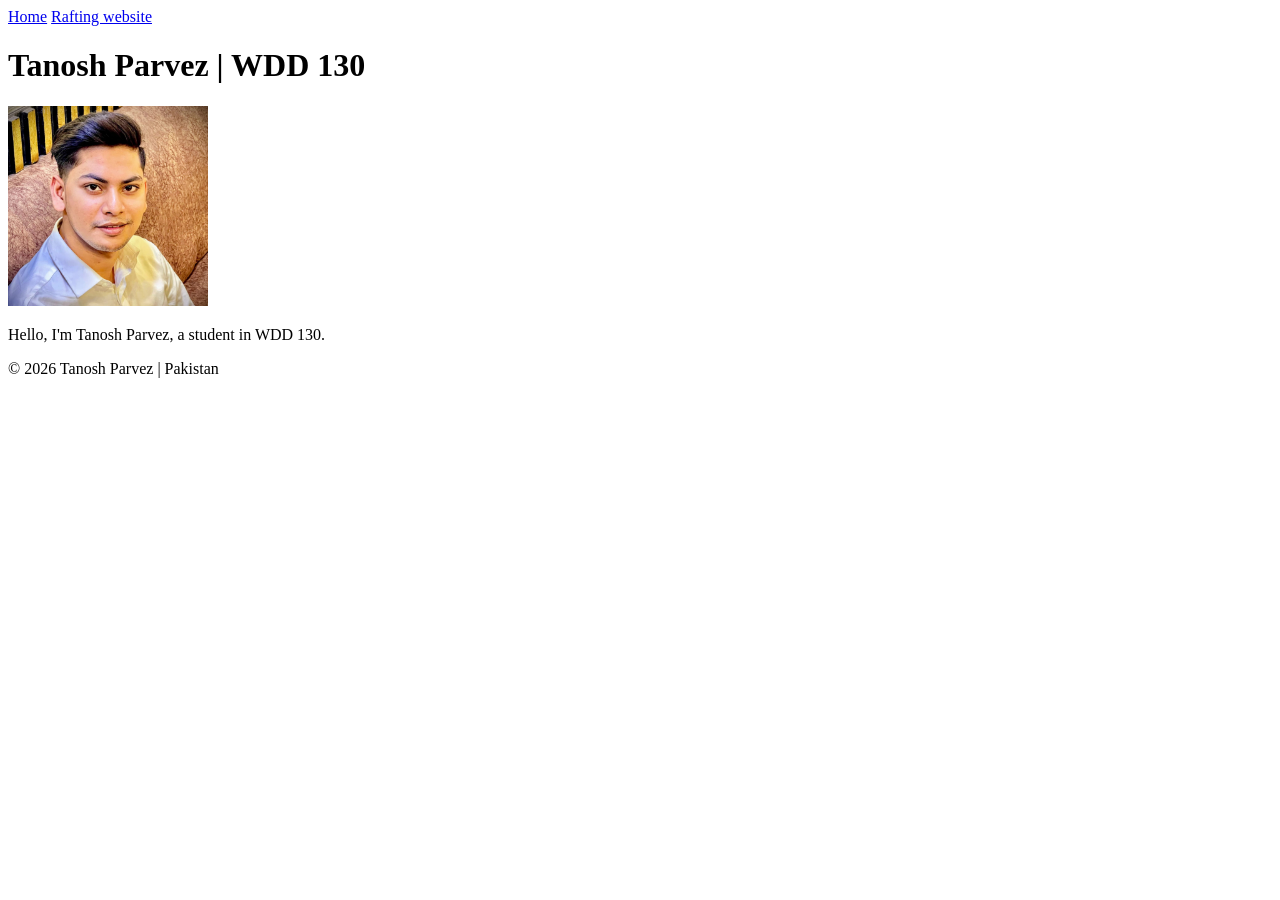
==== index.html @ 8fd9eac3 "Complete WDD 130 Week 01 home page" ====
<!DOCTYPE html>
<html lang="en">
<head>
  <meta charset="UTF-8">
  <meta name="viewport" content="width=device-width, initial-scale=1.0">
  <title>Tanosh Parvez | WDD 130</title>
</head>
<body>
    <header>
      <nav>
        <a href="#">Home</a>
        <a href="wwr/">Rafting website</a>
      </nav>

    </header>
    <main>
      <h1>Tanosh Parvez | WDD 130</h1>
      <img src="images/profile.jpg" alt="Tanosh Parvez profile image" width="200">
      <p>Hello, I'm Tanosh Parvez, a student in WDD 130.</p>
    </main>
    <footer>
      <p>© 2026 Tanosh Parvez | Pakistan</p>
    </footer>
</body>
</html>
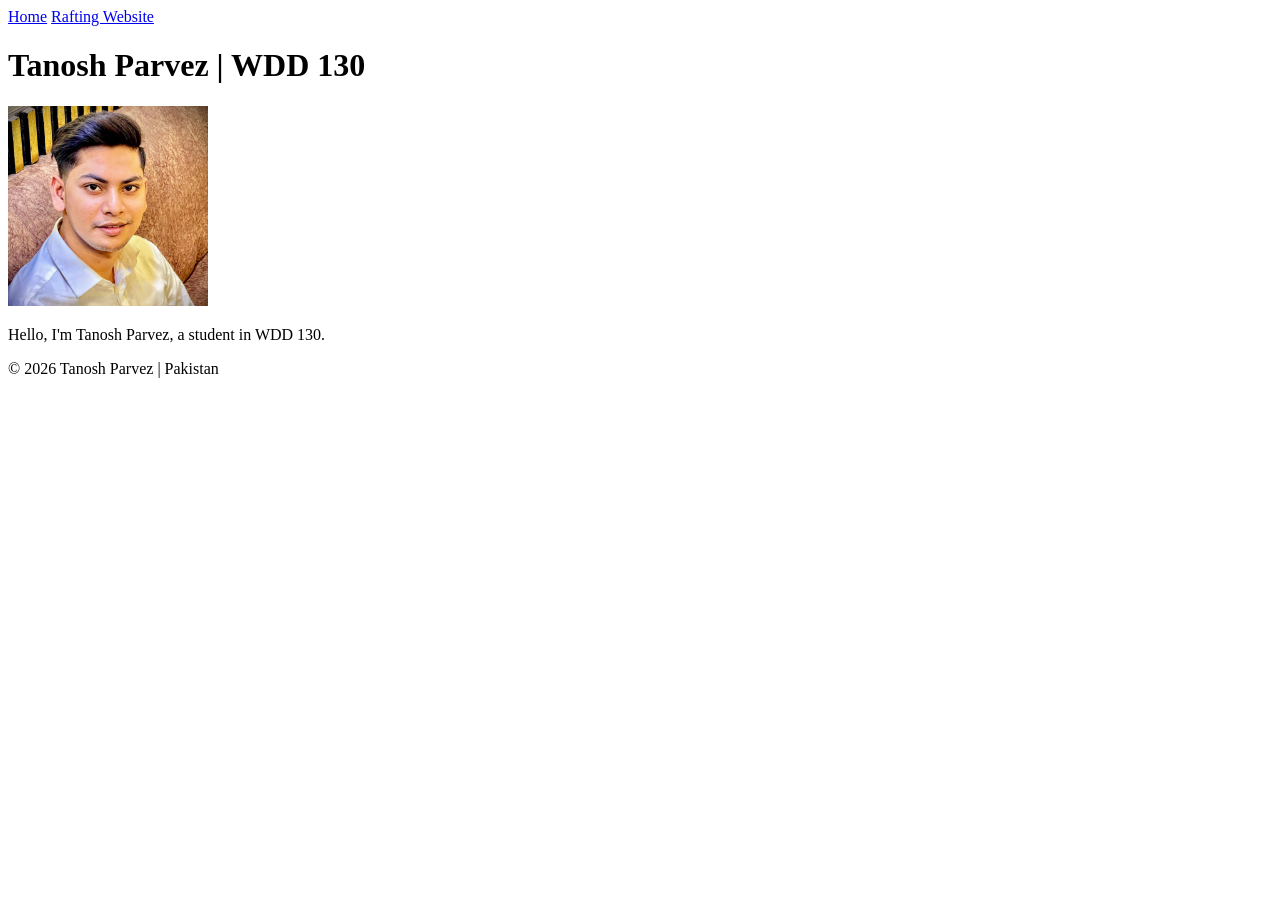
==== commit 328b65bd: "Correct link text case for rafting website" ====
--- a/index.html
+++ b/index.html
@@ -9,7 +9,7 @@
     <header>
       <nav>
         <a href="#">Home</a>
-        <a href="wwr/">Rafting website</a>
+        <a href="wwr/">Rafting Website</a>
       </nav>
 
     </header>
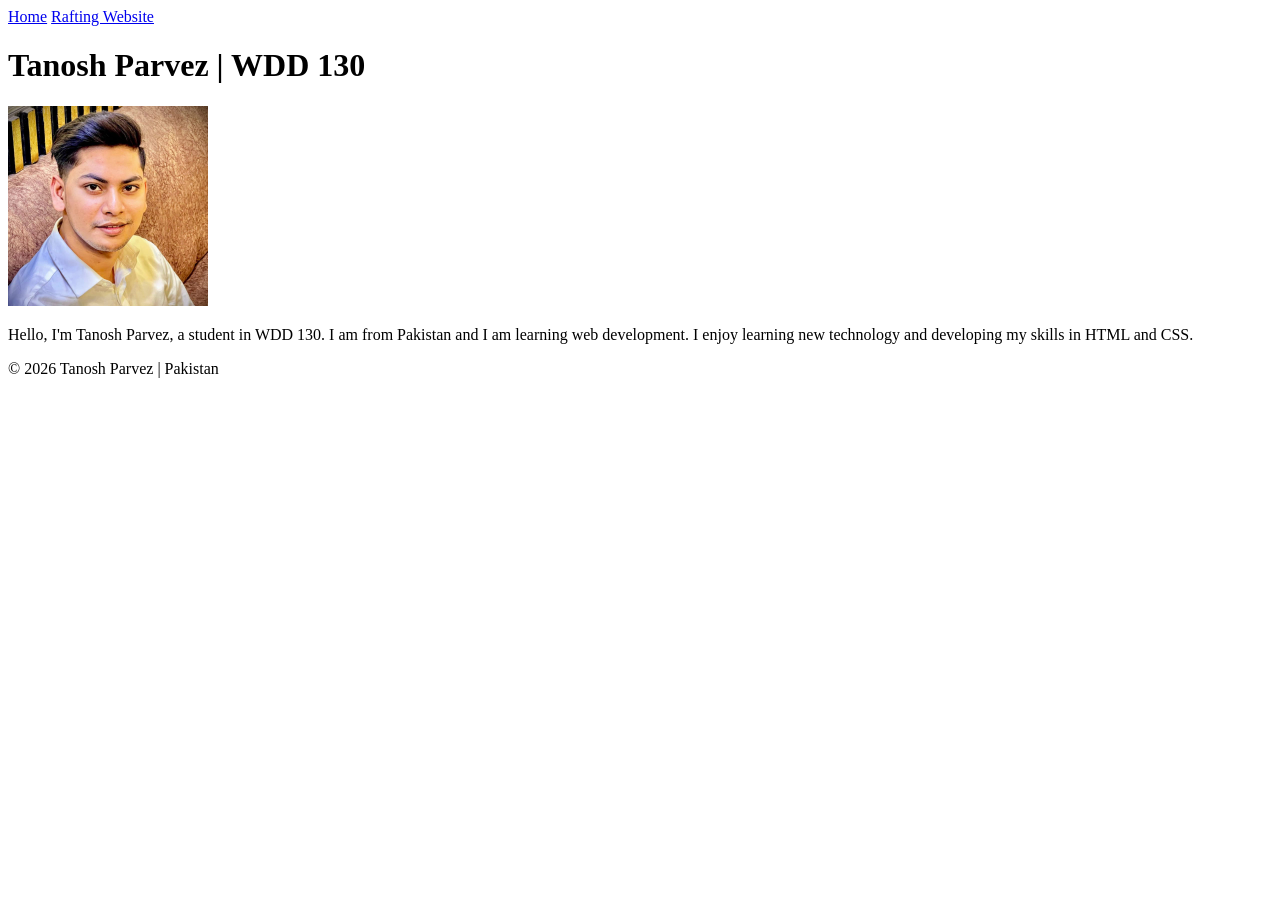
==== commit 9bf60b94: "Update introduction paragraph in index.html Expanded personal introduction with additional details a" ====
--- a/index.html
+++ b/index.html
@@ -16,7 +16,9 @@
     <main>
       <h1>Tanosh Parvez | WDD 130</h1>
       <img src="images/profile.jpg" alt="Tanosh Parvez profile image" width="200">
-      <p>Hello, I'm Tanosh Parvez, a student in WDD 130.</p>
+      <p>Hello, I'm Tanosh Parvez, a student in WDD 130. I am from Pakistan and
+  I am learning web development. I enjoy learning new technology and
+  developing my skills in HTML and CSS.</p>
     </main>
     <footer>
       <p>© 2026 Tanosh Parvez | Pakistan</p>
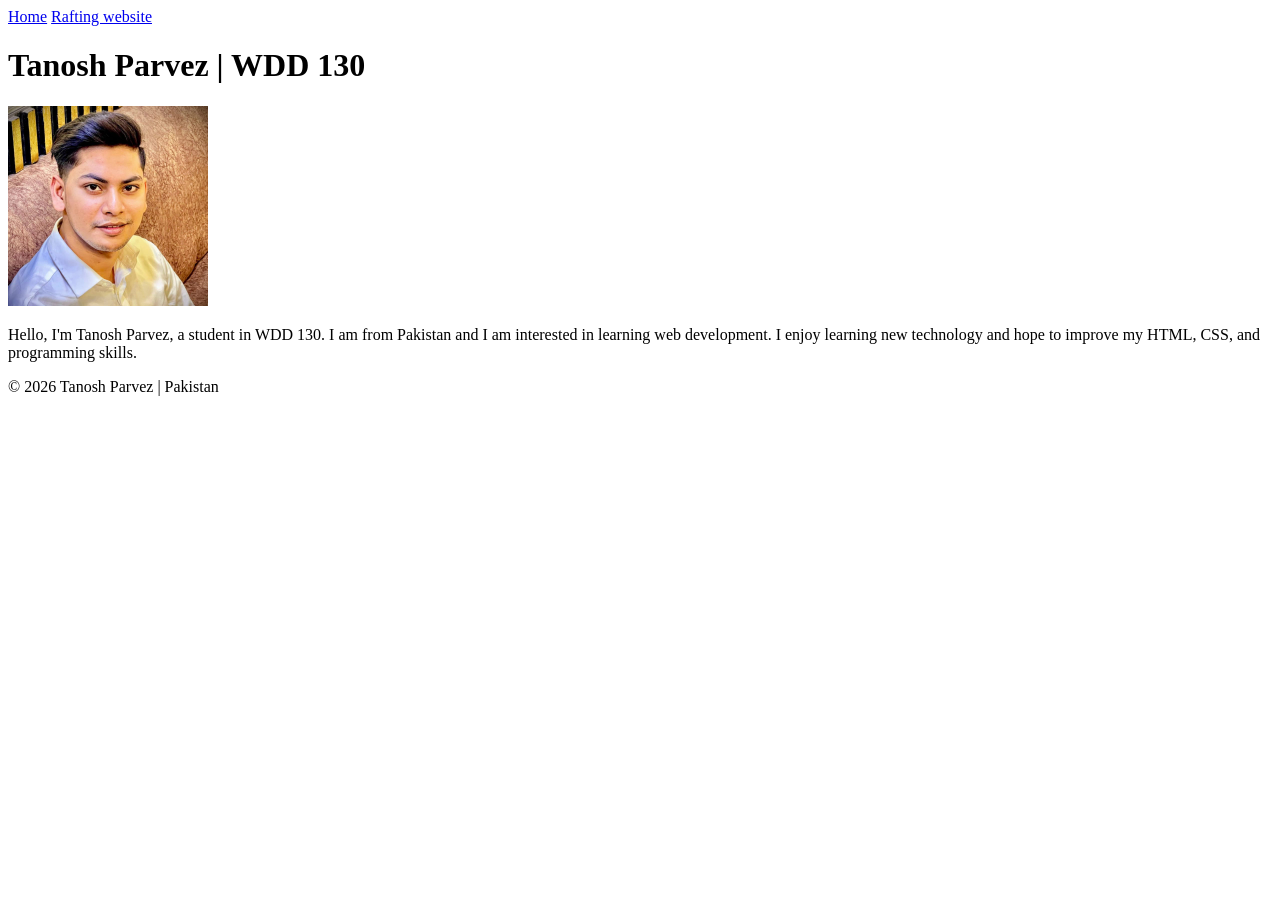
==== commit 1c39e0f9: "Complete W03 About Us page with hero, history, and social icons" ====
--- a/index.html
+++ b/index.html
@@ -9,16 +9,18 @@
     <header>
       <nav>
         <a href="#">Home</a>
-        <a href="wwr/">Rafting Website</a>
+        <a href="wwr/">Rafting website</a>
       </nav>
 
     </header>
     <main>
       <h1>Tanosh Parvez | WDD 130</h1>
       <img src="images/profile.jpg" alt="Tanosh Parvez profile image" width="200">
-      <p>Hello, I'm Tanosh Parvez, a student in WDD 130. I am from Pakistan and
-  I am learning web development. I enjoy learning new technology and
-  developing my skills in HTML and CSS.</p>
+      <p><p>
+        Hello, I'm Tanosh Parvez, a student in WDD 130. I am from Pakistan and
+        I am interested in learning web development. I enjoy learning new
+        technology and hope to improve my HTML, CSS, and programming skills.
+      </p></p>
     </main>
     <footer>
       <p>© 2026 Tanosh Parvez | Pakistan</p>
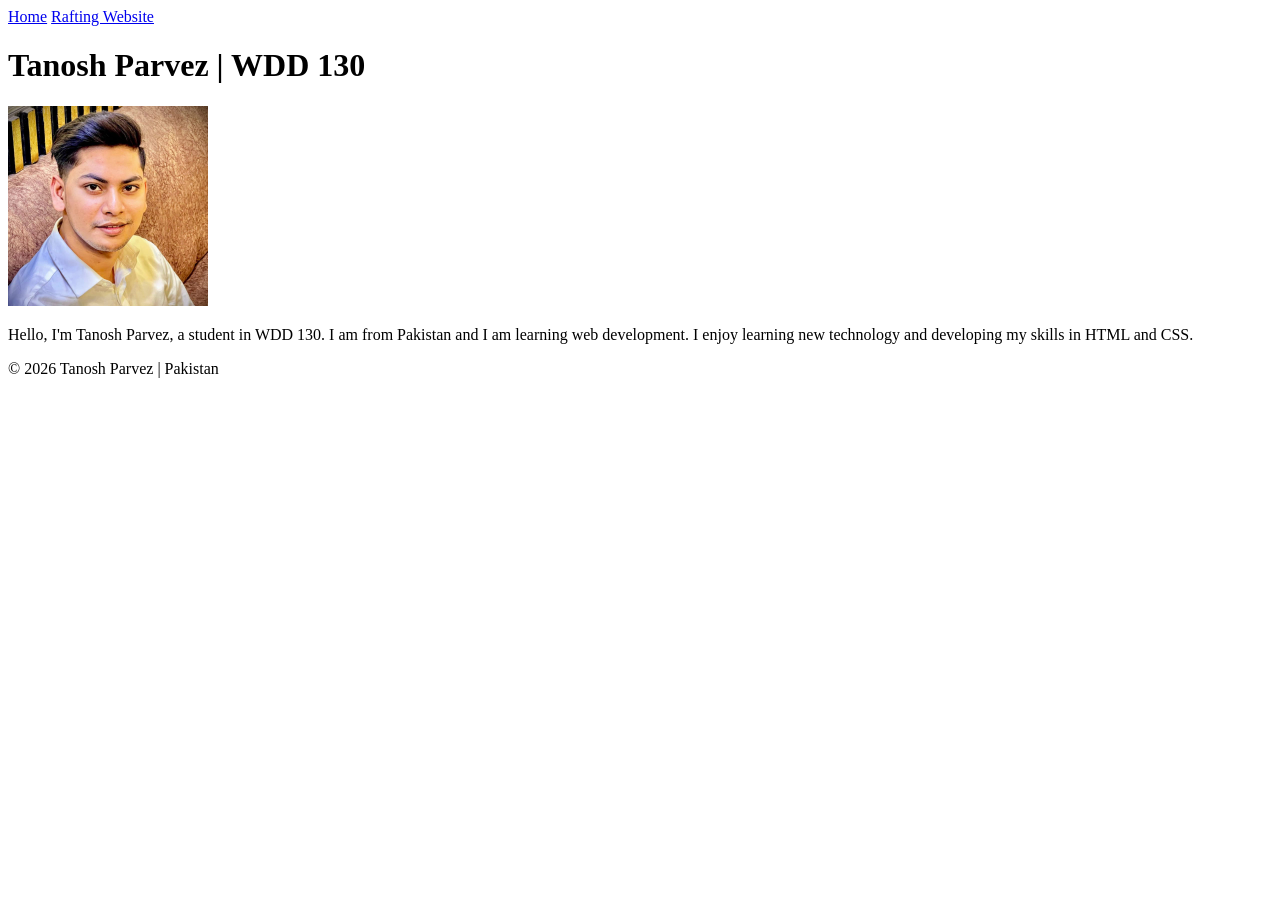
==== commit efef5cab: "Resolve merge conflict in index.html" ====
--- a/index.html
+++ b/index.html
@@ -9,18 +9,16 @@
     <header>
       <nav>
         <a href="#">Home</a>
-        <a href="wwr/">Rafting website</a>
+        <a href="wwr/">Rafting Website</a>
       </nav>
 
     </header>
     <main>
       <h1>Tanosh Parvez | WDD 130</h1>
       <img src="images/profile.jpg" alt="Tanosh Parvez profile image" width="200">
-      <p><p>
-        Hello, I'm Tanosh Parvez, a student in WDD 130. I am from Pakistan and
-        I am interested in learning web development. I enjoy learning new
-        technology and hope to improve my HTML, CSS, and programming skills.
-      </p></p>
+      <p>Hello, I'm Tanosh Parvez, a student in WDD 130. I am from Pakistan and
+         I am learning web development. I enjoy learning new technology and
+         developing my skills in HTML and CSS.</p>
     </main>
     <footer>
       <p>© 2026 Tanosh Parvez | Pakistan</p>
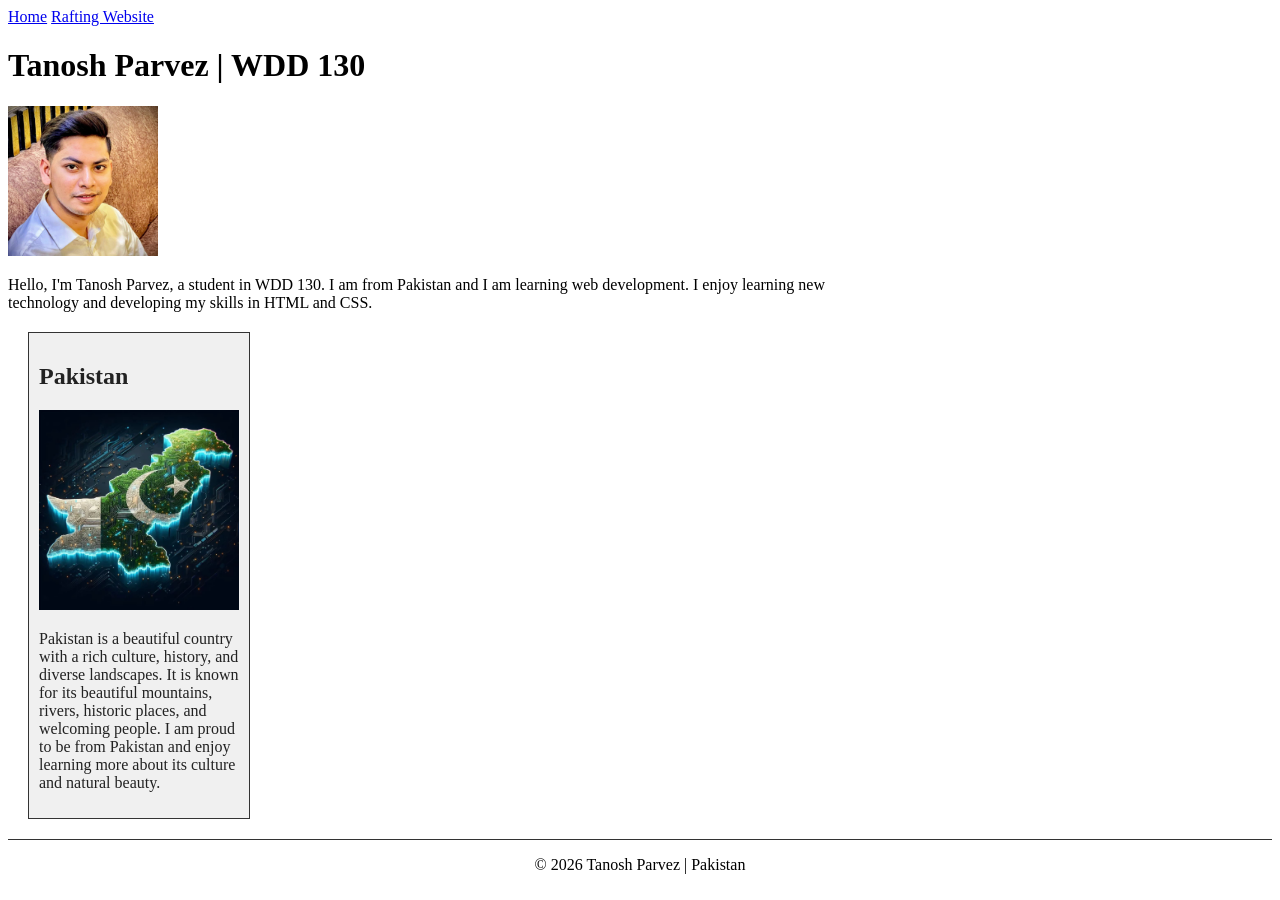
==== commit fca8c03d: "Fix alt text typo and other W02 updates" ====
--- a/index.html
+++ b/index.html
@@ -4,6 +4,9 @@
   <meta charset="UTF-8">
   <meta name="viewport" content="width=device-width, initial-scale=1.0">
   <title>Tanosh Parvez | WDD 130</title>
+  <meta name="description" content="Personal portfolio for Tanosh Parvez, a student in WDD 130.">
+  <meta name="author" content="Tanosh Parvez">
+  <link rel="stylesheet" href="styles/styles.css">
 </head>
 <body>
     <header>
@@ -20,6 +23,14 @@
          I am learning web development. I enjoy learning new technology and
          developing my skills in HTML and CSS.</p>
     </main>
+    <aside>
+      <h2>Pakistan</h2>
+      <img src="images/pakistan.jpg" alt="Paksitan landscape">
+      <p>Pakistan is a beautiful country with a rich culture, history, and diverse landscapes. It is known for its beautiful
+      mountains, rivers, historic places, and welcoming people. I am proud to be from Pakistan and enjoy learning more about
+      its culture and natural beauty.</p>
+
+    </aside>
     <footer>
       <p>© 2026 Tanosh Parvez | Pakistan</p>
     </footer>
--- a/styles/styles.css
+++ b/styles/styles.css
@@ -0,0 +1,32 @@
+main {
+  max-width: 840px;
+}
+
+aside {
+  width: 200px;
+  margin: 20px;
+  border: 1px solid #333;
+  padding: 10px;
+  background-color: #f0f0f0;
+  color: #222;
+}
+
+aside img {
+  width: 200px;
+  height: auto;
+}
+
+main img {
+  width: 150px;
+  height: auto;
+}
+
+p {
+  padding: 0;
+}
+
+footer {
+  margin-top: 20px;
+  border-top: 1px solid #333;
+  text-align: center;
+}
